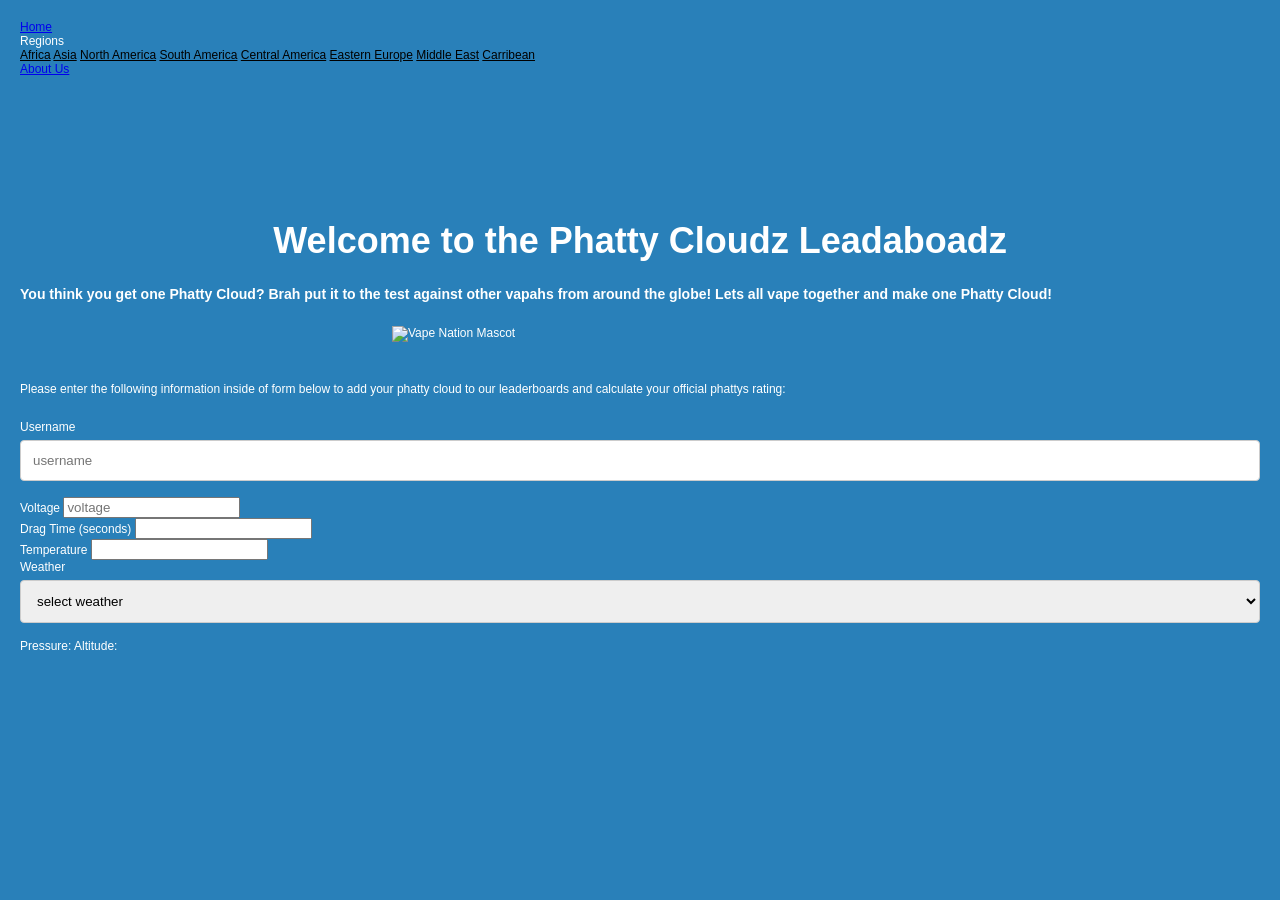
==== index.html @ 7f0081f4 "Semantic UI added semantic" ====
<!DOCTYPE html>

<html>

<head>
  <link rel="stylesheet" href="cloudStyle.css">
  <link rel="stylesheet" href="https://cdnjs.cloudflare.com/ajax/libs/semantic-ui/2.2.2/semantic.min.css">
  <script type="text/javascript" src="https://cdnjs.cloudflare.com/ajax/libs/jquery/3.1.0/jquery.min.js"></script>
  <script type="text/javascript"
          src="https://cdnjs.cloudflare.com/ajax/libs/semantic-ui/2.2.2/semantic.min.js"></script>
  <title>Phatty Cloudz Leadaboadz</title>
</head>

<body>

  <div class="ui borderless inverted top fixed menu">
    <div class="ui container">
      <a href="index.html" class="item">
        Home
      </a>
      <div class="ui dropdown item">
        <div class="text">Regions</div>
        <i class="dropdown icon"></i>
        <div class="menu">
          <a href="#" class="item" style="color: black;">Africa</a>
          <a href="#" class="item" style="color: black;">Asia</a>
          <a href="#" class="item" style="color: black;">North America</a>
          <a href="#" class="item" style="color: black;">South America</a>
          <a href="#" class="item" style="color: black;">Central America</a>
          <a href="#" class="item" style="color: black;">Eastern Europe</a>
          <a href="#" class="item" style="color: black;">Middle East</a>
          <a href="#" class="item" style="color: black;">Carribean</a>
        </div>
      </div>
      <a href="about_us.html" class="item">
        About Us
      </a>
    </div>
  </div>

  <div class="grad-background" style="padding-top: 80px;">
    <div class="ui container colorblocktop">

        <div class="center text" style="color: #FFF">
          <p>
          <h1>Welcome to the Phatty Cloudz Leadaboadz</h1>
          <h3 >You think you get one Phatty Cloud? Brah put it to the test against other vapahs from around the globe! Lets all vape together and make one Phatty Cloud!</h3>
          <p><p><p>
        </div>

        <img class="ui centered large image" src="https://ci.memecdn.com/9599831.jpg" alt="Vape Nation Mascot">

    </div>
  </div>

  <div class="ui container">
    <div class="center text">
    Please enter the following information inside of form below to add your phatty cloud to our leaderboards and calculate your official phattys rating:
    <p><p><p>
    </div>

      <form class="ui form" id="phattyForm">

        <div class="two fields">
          <div class="field">
            <label>Username</label>
            <input type="text" name="username" placeholder="username">
          </div>
          <div class="field">
            <label>Voltage</label>
            <input type="number" name="voltage" placeholder="voltage">
          </div>
        </div>

        <div class="two fields">
          <div class="field">
            <label>Drag Time (seconds)</label>
            <input type="number" name="dragtime">
          </div>
          <div class="field">
            <label>Temperature</label>
            <input type="number" name="temperature">
          </div>
        </div>

        <div class="field">
          <label>Weather</label>
          <select class="ui fluid dropdown" name="weather">
            <option value="">select weather</option>
            <option value="rainy">Rainy</option>
            <option value="sunny">Sunny</option>
            <option value="stormy">Stormy</option>
            <option value="cloudy">Cloudy</option>
          </select>
        </div>
        Pressure: <!-- We need to have an API that tells the user what the air pressure is at their current location-->
        Altitude: <!-- We need to have an API that tells the user what the altitude is at their current location-->
      </form>

  </div>


<script>
$('.ui.dropdown')
  .dropdown()
;
</script>

</body>
</html>
---- cloudStyle.css ----
img {
    display: block;
    margin: auto;
    width: 40%;
}

h1 {
      text-align: center;
      font-size: 300%;
}

.ui.fluid.image {
      padding-top: 80px;
}

.ui.header {
      text-align: center;
      font-size: 200%;
      color: white;
}

.ui.header.faq {
      text-align: left;
      color: white;
}

.navbar {
      overflow: hidden;
      background-color: #333;
      font-family: Arial;
}

.navbar a {
      float: left;
      font-size: 16px;
      color: white;
      text-align: center;
      padding: 14px 16px;
      text-decoration: none;
}
/*
.dropdown {
      float: left;
      overflow: hidden;
}

.dropdown .dropbtn {
      font-size: 16px;
      border: none;
      outline: none;
      color: white;
      padding: 14px 16px;
      background-color: inherit;
}

.navbar a:hover, .dropdown:hover .dropbtn {
      background-color: #42f471;
}

.dropdown-content {
      display: none;
      position: absolute;
      background-color: #f9f9f9;
      min-width: 160px;
      box-shadow: 0px 8px 16px 0px rgba(0,0,0,0.2);
      z-index: 1;
}

.dropdown-content a {
      float: none;
      color: black;
      padding: 12px 16px;
      text-decoration: none;
      display: block;
      text-align: left;
}

.dropdown-content a:hover {
      background-color: #ddd;
}

.dropdown:hover .dropdown-content {
      display: block;
}
*/
.description {
      text-align: center;
      word-wrap: break-word;
      position: relative;
      left: -50px;
}

.subheader {
      text-align: center;
      text-decoration: underline;
      font-weight: bold;
}

.times_bold {
      font-family: "Times New Roman", times, serif;
      font-weight: bold;
}

.times_normal {
      font-family: "Times New Roman", times, serif;
}

li.job_titles {
      font-style: italic;

}

li.last_description {
      margin-bottom: 3em;
}

p.author_date {
      margin-top: -1em;
}

#grad {
    background: red; /* For browsers that do not support gradients */
    background: -webkit-linear-gradient(red, yellow); /* For Safari 5.1 to 6.0 */
    background: -o-linear-gradient(red, yellow); /* For Opera 11.1 to 12.0 */
    background: -moz-linear-gradient(red, yellow); /* For Firefox 3.6 to 15 */
    background: linear-gradient(red, yellow); /* Standard syntax */
}

.grad-background {
    background: #2980b9 url('https://static.tumblr.com/03fbbc566b081016810402488936fbae/pqpk3dn/MRSmlzpj3/tumblr_static_bg3.png') repeat 0 0;
    background-size: cover;
    -webkit-animation: 10s linear 0s normal none infinite animate;
    -moz-animation: 10s linear 0s normal none infinite animate;
    -ms-animation: 10s linear 0s normal none infinite animate;
    -o-animation: 10s linear 0s normal none infinite animate;
    animation: 10s linear 0s normal none infinite animate;

}

body {
	margin:0;
	padding:0;
	font-family:"arial",heletica,sans-serif;
	font-size:12px;
      color: white;
      background: #2980b9 url('https://static.tumblr.com/03fbbc566b081016810402488936fbae/pqpk3dn/MRSmlzpj3/tumblr_static_bg3.png') repeat 0 0;
	-webkit-animation: 10s linear 0s normal none infinite animate;
	-moz-animation: 10s linear 0s normal none infinite animate;
	-ms-animation: 10s linear 0s normal none infinite animate;
	-o-animation: 10s linear 0s normal none infinite animate;
	animation: 10s linear 0s normal none infinite animate;

}

#gradient
{
      width: 100%;
      height: 800px;
      padding: 0px;
      margin: 0px;
}

.center {
      display: block;
      margin: 0 auto;
      align-content: center;
      background-size: cover;
}

.banner {
      width: 100%;
}

p {
      font-size: 200%;
      text-align: center;
}

pre {
      font-size: 100%;
}

input[type=text], select, textarea {
    width: 100%;
    padding: 12px;
    border: 1px solid #ccc;
    border-radius: 4px;
    box-sizing: border-box;
    margin-top: 6px;
    margin-bottom: 16px;
    resize: vertical;
}

input[type=submit] {
    background-color: #4CAF50;
    color: white;
    padding: 12px 20px;
    border: none;
    border-radius: 4px;
    cursor: pointer;
}

input[type=submit]:hover {
    background-color: #45a049;
}

.container {
    border-radius: 5px;
    /*background-color: #77f442;*/
    padding: 20px;
}

@-webkit-keyframes animate {
	from {background-position:0 0;}
	to {background-position: 500px 0;}
}

@-moz-keyframes animate {
	from {background-position:0 0;}
	to {background-position: 500px 0;}
}

@-ms-keyframes animate {
	from {background-position:0 0;}
	to {background-position: 500px 0;}
}

@-o-keyframes animate {
	from {background-position:0 0;}
	to {background-position: 500px 0;}
}

@keyframes animate {
	from {background-position:0 0;}
	to {background-position: 500px 0;}
}
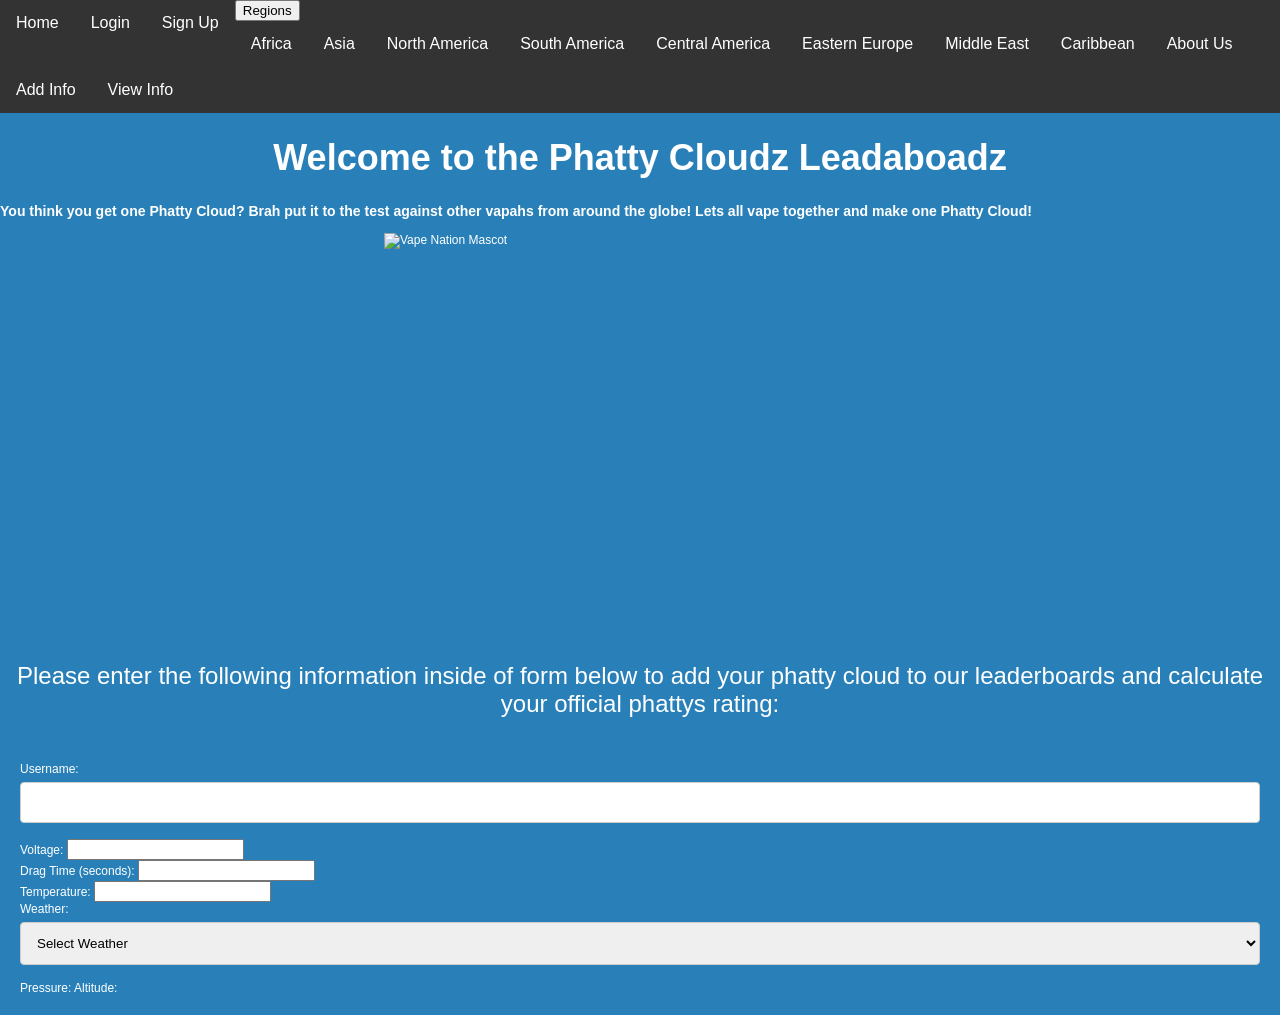
==== commit 94beae4d: "Added functional login, signup, and delete pages" ====
--- a/index.html
+++ b/index.html
@@ -1,110 +1,57 @@
 <!DOCTYPE html>
+<html>
+      <head>
+            <link rel="stylesheet" type="text/css" href="cloudStyle.css">
+            <meta charset="utf-8">
+            <title>Phatty Cloudz Leadaboadz</title>
+      </head>
+      <body>
 
-<html>
+            <div class="navbar" id="grad1">
+                  <a href="">Home</a>
+                   <a href="login.php">Login</a>
+                  <a href="sign-up.php">Sign Up</a>
+                  <div class="dropdown">
+                        <button class = "dropbtn">Regions<i class="fa fa-caret-down"></i></button>
+                        <div class="dropdown-content">
+                             <a href="#">Africa</a>
+                             <a href="#">Asia</a>
+                             <a href="#">North America</a>
+                             <a href="#">South America</a>
+                             <a href="#">Central America</a>
+                             <a href="#">Eastern Europe</a>
+                             <a href="#">Middle East</a>
+                             <a href="#">Caribbean</a>
+                        </div>
+                  </div>
+                  <a href="about_us.html">About Us</a>
+                  <a href="add_info.php">Add Info</a>
+                  <a href="read.php">View Info</a>
+            </div>
 
-<head>
-  <link rel="stylesheet" href="cloudStyle.css">
-  <link rel="stylesheet" href="https://cdnjs.cloudflare.com/ajax/libs/semantic-ui/2.2.2/semantic.min.css">
-  <script type="text/javascript" src="https://cdnjs.cloudflare.com/ajax/libs/jquery/3.1.0/jquery.min.js"></script>
-  <script type="text/javascript"
-          src="https://cdnjs.cloudflare.com/ajax/libs/semantic-ui/2.2.2/semantic.min.js"></script>
-  <title>Phatty Cloudz Leadaboadz</title>
-</head>
+            <h1>Welcome to the Phatty Cloudz Leadaboadz</h1>
 
-<body>
+            <h3 >You think you get one Phatty Cloud? Brah put it to the test against other vapahs from around the globe! Lets all vape together and make one Phatty Cloud!</h3>
 
-  <div class="ui borderless inverted top fixed menu">
-    <div class="ui container">
-      <a href="index.html" class="item">
-        Home
-      </a>
-      <div class="ui dropdown item">
-        <div class="text">Regions</div>
-        <i class="dropdown icon"></i>
-        <div class="menu">
-          <a href="#" class="item" style="color: black;">Africa</a>
-          <a href="#" class="item" style="color: black;">Asia</a>
-          <a href="#" class="item" style="color: black;">North America</a>
-          <a href="#" class="item" style="color: black;">South America</a>
-          <a href="#" class="item" style="color: black;">Central America</a>
-          <a href="#" class="item" style="color: black;">Eastern Europe</a>
-          <a href="#" class="item" style="color: black;">Middle East</a>
-          <a href="#" class="item" style="color: black;">Carribean</a>
-        </div>
-      </div>
-      <a href="about_us.html" class="item">
-        About Us
-      </a>
-    </div>
-  </div>
+            <img src="https://ci.memecdn.com/9599831.jpg" alt="Vape Nation Mascot" width="405px" height="405px">
 
-  <div class="grad-background" style="padding-top: 80px;">
-    <div class="ui container colorblocktop">
-
-        <div class="center text" style="color: #FFF">
-          <p>
-          <h1>Welcome to the Phatty Cloudz Leadaboadz</h1>
-          <h3 >You think you get one Phatty Cloud? Brah put it to the test against other vapahs from around the globe! Lets all vape together and make one Phatty Cloud!</h3>
-          <p><p><p>
-        </div>
-
-        <img class="ui centered large image" src="https://ci.memecdn.com/9599831.jpg" alt="Vape Nation Mascot">
-
-    </div>
-  </div>
-
-  <div class="ui container">
-    <div class="center text">
-    Please enter the following information inside of form below to add your phatty cloud to our leaderboards and calculate your official phattys rating:
-    <p><p><p>
-    </div>
-
-      <form class="ui form" id="phattyForm">
-
-        <div class="two fields">
-          <div class="field">
-            <label>Username</label>
-            <input type="text" name="username" placeholder="username">
-          </div>
-          <div class="field">
-            <label>Voltage</label>
-            <input type="number" name="voltage" placeholder="voltage">
-          </div>
-        </div>
-
-        <div class="two fields">
-          <div class="field">
-            <label>Drag Time (seconds)</label>
-            <input type="number" name="dragtime">
-          </div>
-          <div class="field">
-            <label>Temperature</label>
-            <input type="number" name="temperature">
-          </div>
-        </div>
-
-        <div class="field">
-          <label>Weather</label>
-          <select class="ui fluid dropdown" name="weather">
-            <option value="">select weather</option>
-            <option value="rainy">Rainy</option>
-            <option value="sunny">Sunny</option>
-            <option value="stormy">Stormy</option>
-            <option value="cloudy">Cloudy</option>
-          </select>
-        </div>
-        Pressure: <!-- We need to have an API that tells the user what the air pressure is at their current location-->
-        Altitude: <!-- We need to have an API that tells the user what the altitude is at their current location-->
-      </form>
-
-  </div>
-
-
-<script>
-$('.ui.dropdown')
-  .dropdown()
-;
-</script>
-
-</body>
+            <p>Please enter the following information inside of form below to add your phatty cloud to our leaderboards and calculate your official phattys rating:</p>
+            <div class="container">
+                  <form id="phattyForm" action="">
+                        Username: <input type="text" name="userName"><br>
+                        Voltage: <input type="number" name="voltage"><br>
+                        Drag Time (seconds): <input type="number" name="dragTime"><br>
+                        Temperature: <input type="number" name="temp"><br>
+                        Weather: <select name="weather">
+                              <option value="">Select Weather</option>
+                              <option value="rainy">Rainy</option>
+                              <option value="sunny">Sunny</option>
+                              <option value="stormy">Stormy</option>
+                              <option value="cloudy">Cloudy</option>
+                        </select>
+                        Pressure: <!-- We need to have an API that tells the user what the air pressure is at their current location-->
+                        Altitude: <!-- We need to have an API that tells the user what the altitude is at their current location-->
+                  </form>
+            </div>
+      </body>
 </html>
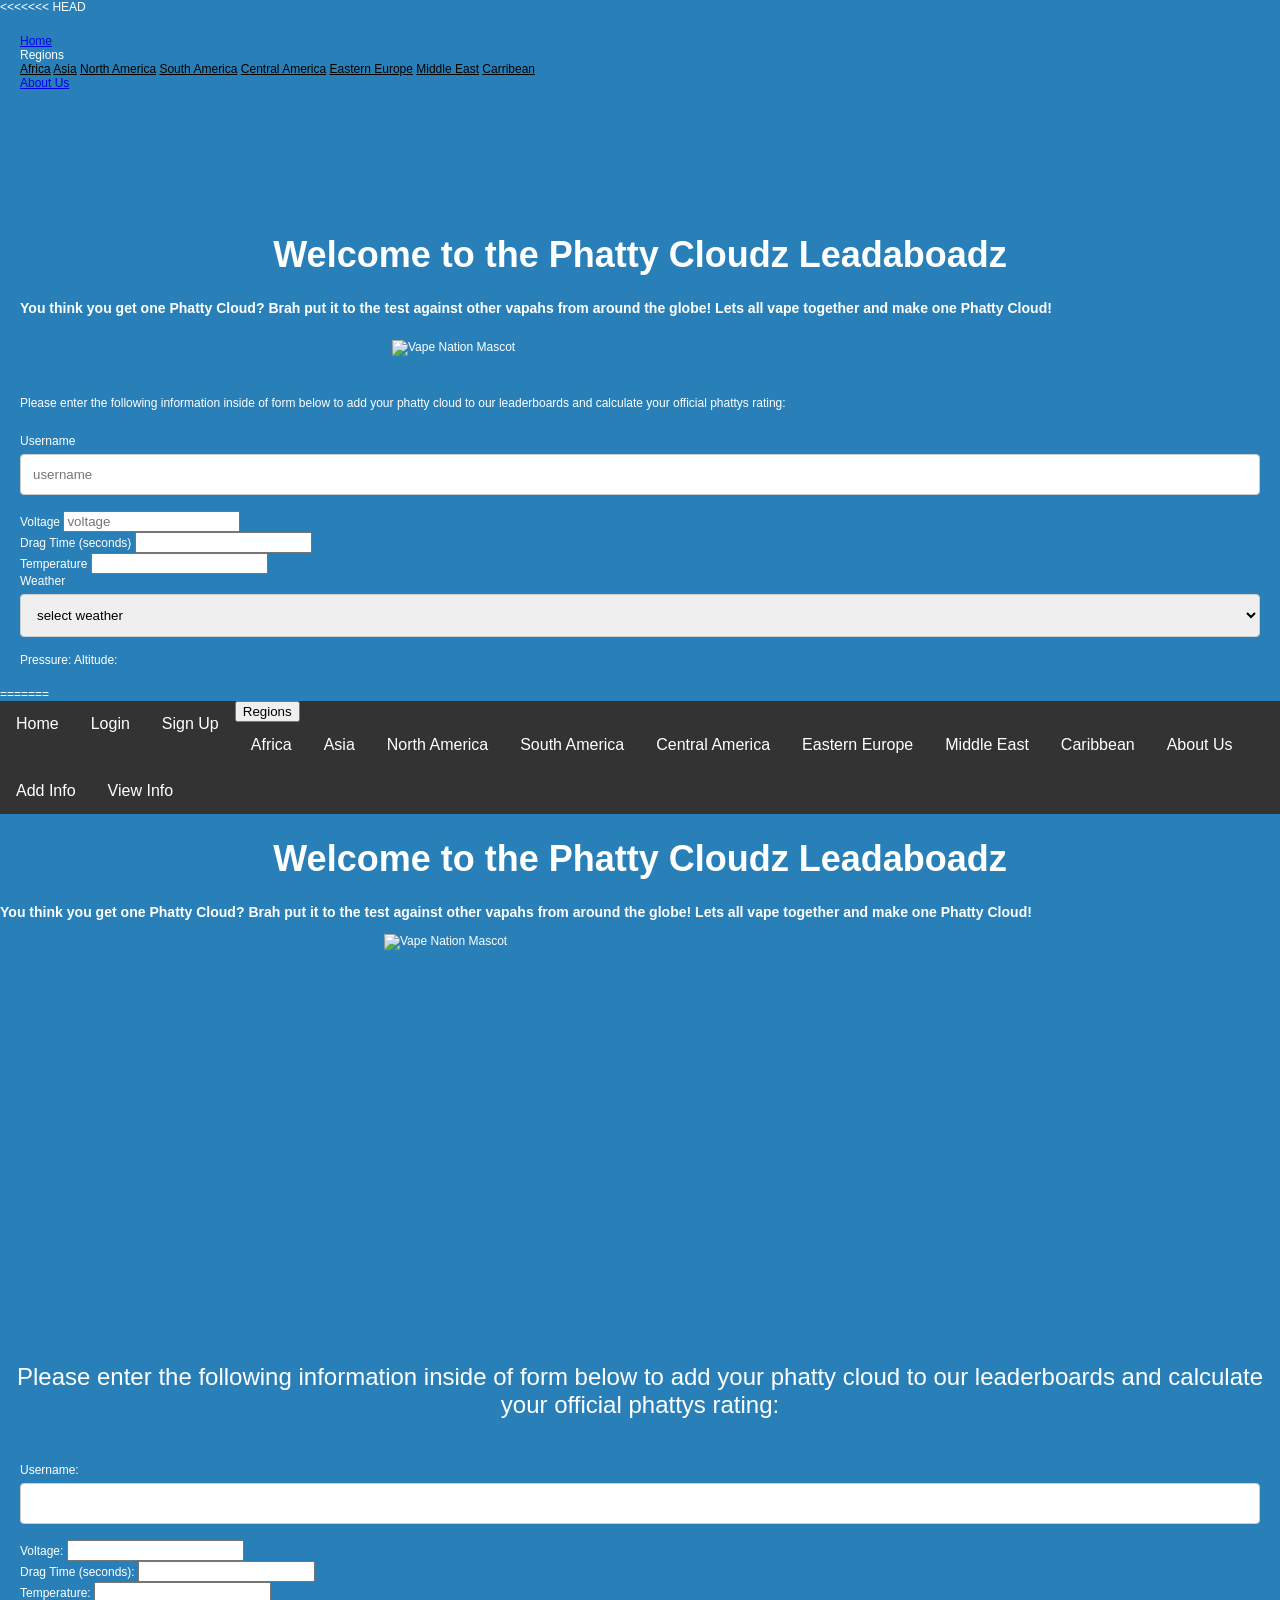
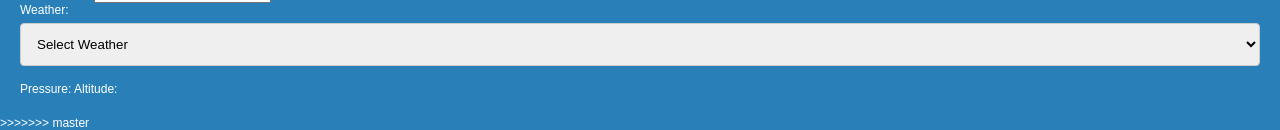
==== commit 9719d800: "Merge branch 'master' into semantic-phatty-cloudz" ====
--- a/index.html
+++ b/index.html
@@ -1,5 +1,114 @@
 <!DOCTYPE html>
+
 <html>
+<<<<<<< HEAD
+
+<head>
+  <link rel="stylesheet" href="cloudStyle.css">
+  <link rel="stylesheet" href="https://cdnjs.cloudflare.com/ajax/libs/semantic-ui/2.2.2/semantic.min.css">
+  <script type="text/javascript" src="https://cdnjs.cloudflare.com/ajax/libs/jquery/3.1.0/jquery.min.js"></script>
+  <script type="text/javascript"
+          src="https://cdnjs.cloudflare.com/ajax/libs/semantic-ui/2.2.2/semantic.min.js"></script>
+  <title>Phatty Cloudz Leadaboadz</title>
+</head>
+
+<body>
+
+  <div class="ui borderless inverted top fixed menu">
+    <div class="ui container">
+      <a href="index.html" class="item">
+        Home
+      </a>
+      <div class="ui dropdown item">
+        <div class="text">Regions</div>
+        <i class="dropdown icon"></i>
+        <div class="menu">
+          <a href="#" class="item" style="color: black;">Africa</a>
+          <a href="#" class="item" style="color: black;">Asia</a>
+          <a href="#" class="item" style="color: black;">North America</a>
+          <a href="#" class="item" style="color: black;">South America</a>
+          <a href="#" class="item" style="color: black;">Central America</a>
+          <a href="#" class="item" style="color: black;">Eastern Europe</a>
+          <a href="#" class="item" style="color: black;">Middle East</a>
+          <a href="#" class="item" style="color: black;">Carribean</a>
+        </div>
+      </div>
+      <a href="about_us.html" class="item">
+        About Us
+      </a>
+    </div>
+  </div>
+
+  <div class="grad-background" style="padding-top: 80px;">
+    <div class="ui container colorblocktop">
+
+        <div class="center text" style="color: #FFF">
+          <p>
+          <h1>Welcome to the Phatty Cloudz Leadaboadz</h1>
+          <h3 >You think you get one Phatty Cloud? Brah put it to the test against other vapahs from around the globe! Lets all vape together and make one Phatty Cloud!</h3>
+          <p><p><p>
+        </div>
+
+        <img class="ui centered large image" src="https://ci.memecdn.com/9599831.jpg" alt="Vape Nation Mascot">
+
+    </div>
+  </div>
+
+  <div class="ui container">
+    <div class="center text">
+    Please enter the following information inside of form below to add your phatty cloud to our leaderboards and calculate your official phattys rating:
+    <p><p><p>
+    </div>
+
+      <form class="ui form" id="phattyForm">
+
+        <div class="two fields">
+          <div class="field">
+            <label>Username</label>
+            <input type="text" name="username" placeholder="username">
+          </div>
+          <div class="field">
+            <label>Voltage</label>
+            <input type="number" name="voltage" placeholder="voltage">
+          </div>
+        </div>
+
+        <div class="two fields">
+          <div class="field">
+            <label>Drag Time (seconds)</label>
+            <input type="number" name="dragtime">
+          </div>
+          <div class="field">
+            <label>Temperature</label>
+            <input type="number" name="temperature">
+          </div>
+        </div>
+
+        <div class="field">
+          <label>Weather</label>
+          <select class="ui fluid dropdown" name="weather">
+            <option value="">select weather</option>
+            <option value="rainy">Rainy</option>
+            <option value="sunny">Sunny</option>
+            <option value="stormy">Stormy</option>
+            <option value="cloudy">Cloudy</option>
+          </select>
+        </div>
+        Pressure: <!-- We need to have an API that tells the user what the air pressure is at their current location-->
+        Altitude: <!-- We need to have an API that tells the user what the altitude is at their current location-->
+      </form>
+
+  </div>
+
+
+<script>
+$('.ui.dropdown')
+  .dropdown()
+;
+</script>
+
+</body>
+=======
       <head>
             <link rel="stylesheet" type="text/css" href="cloudStyle.css">
             <meta charset="utf-8">
@@ -54,4 +163,5 @@
                   </form>
             </div>
       </body>
+>>>>>>> master
 </html>
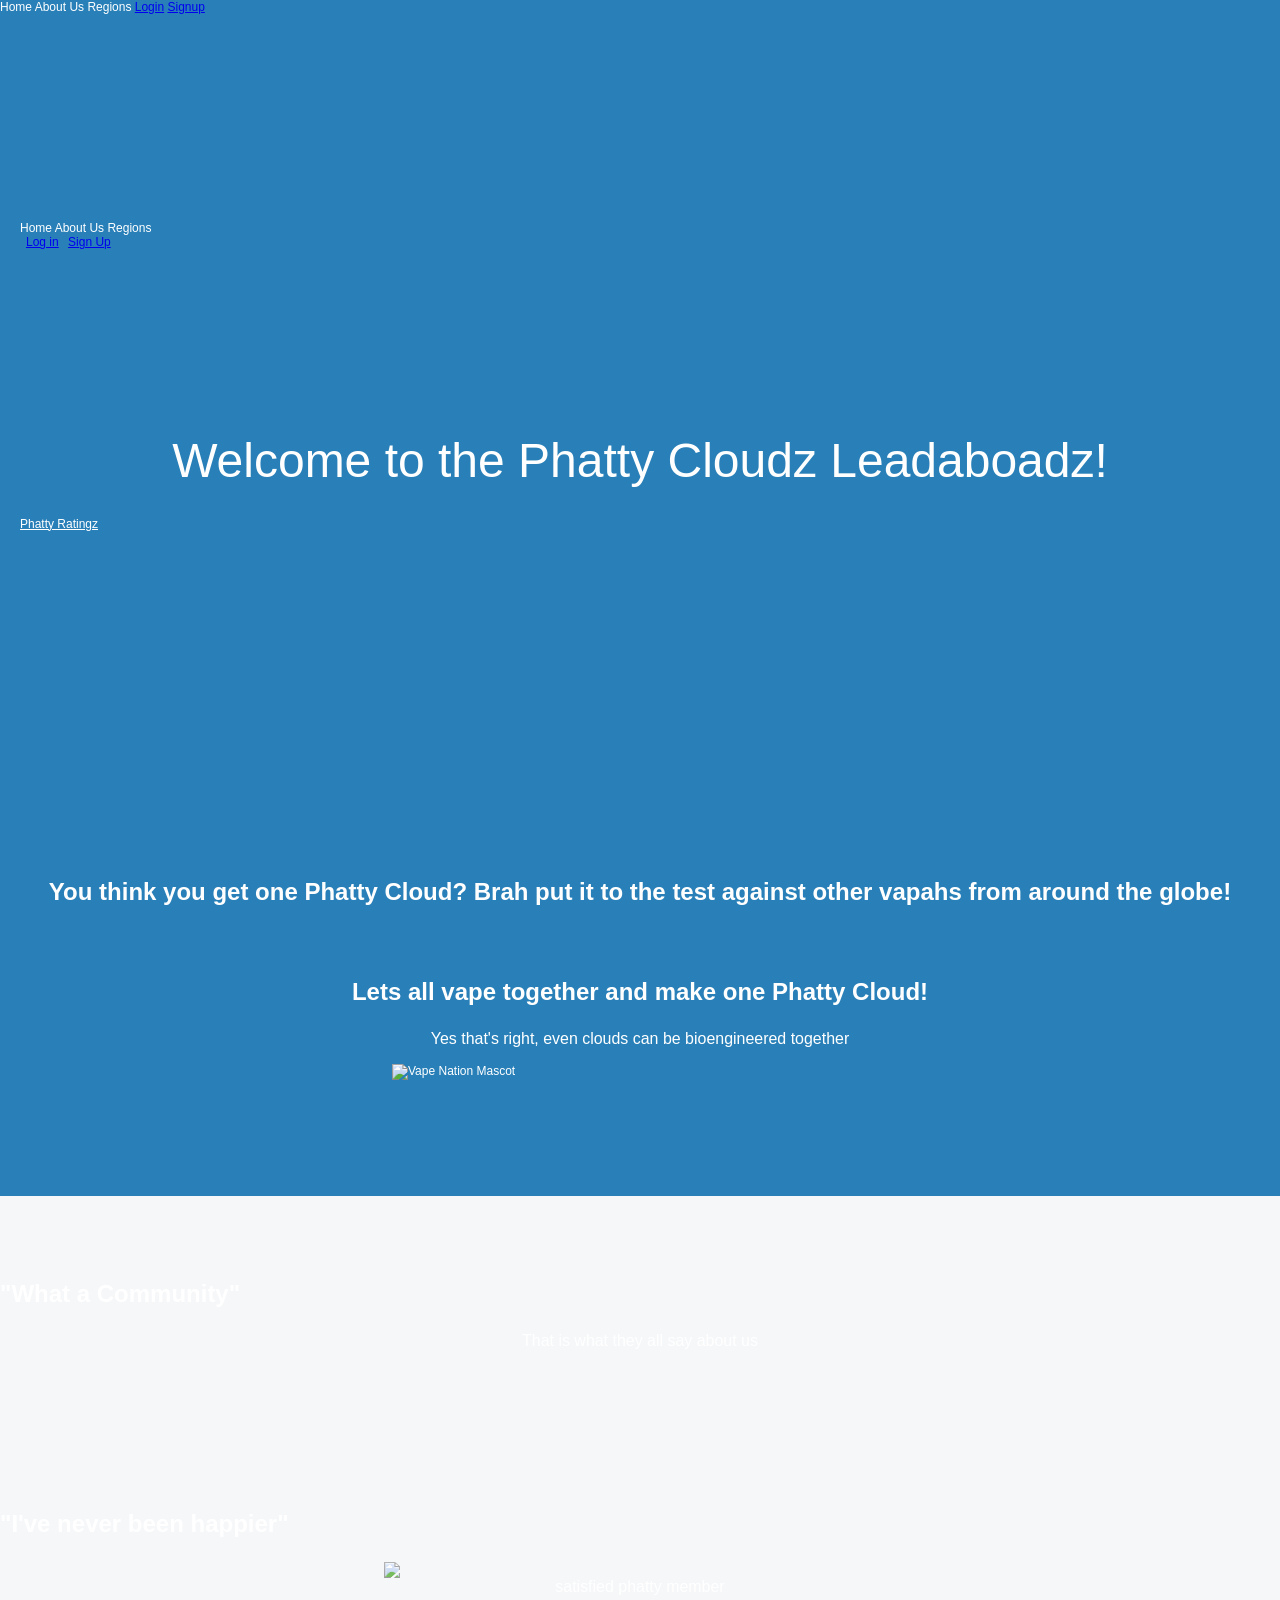
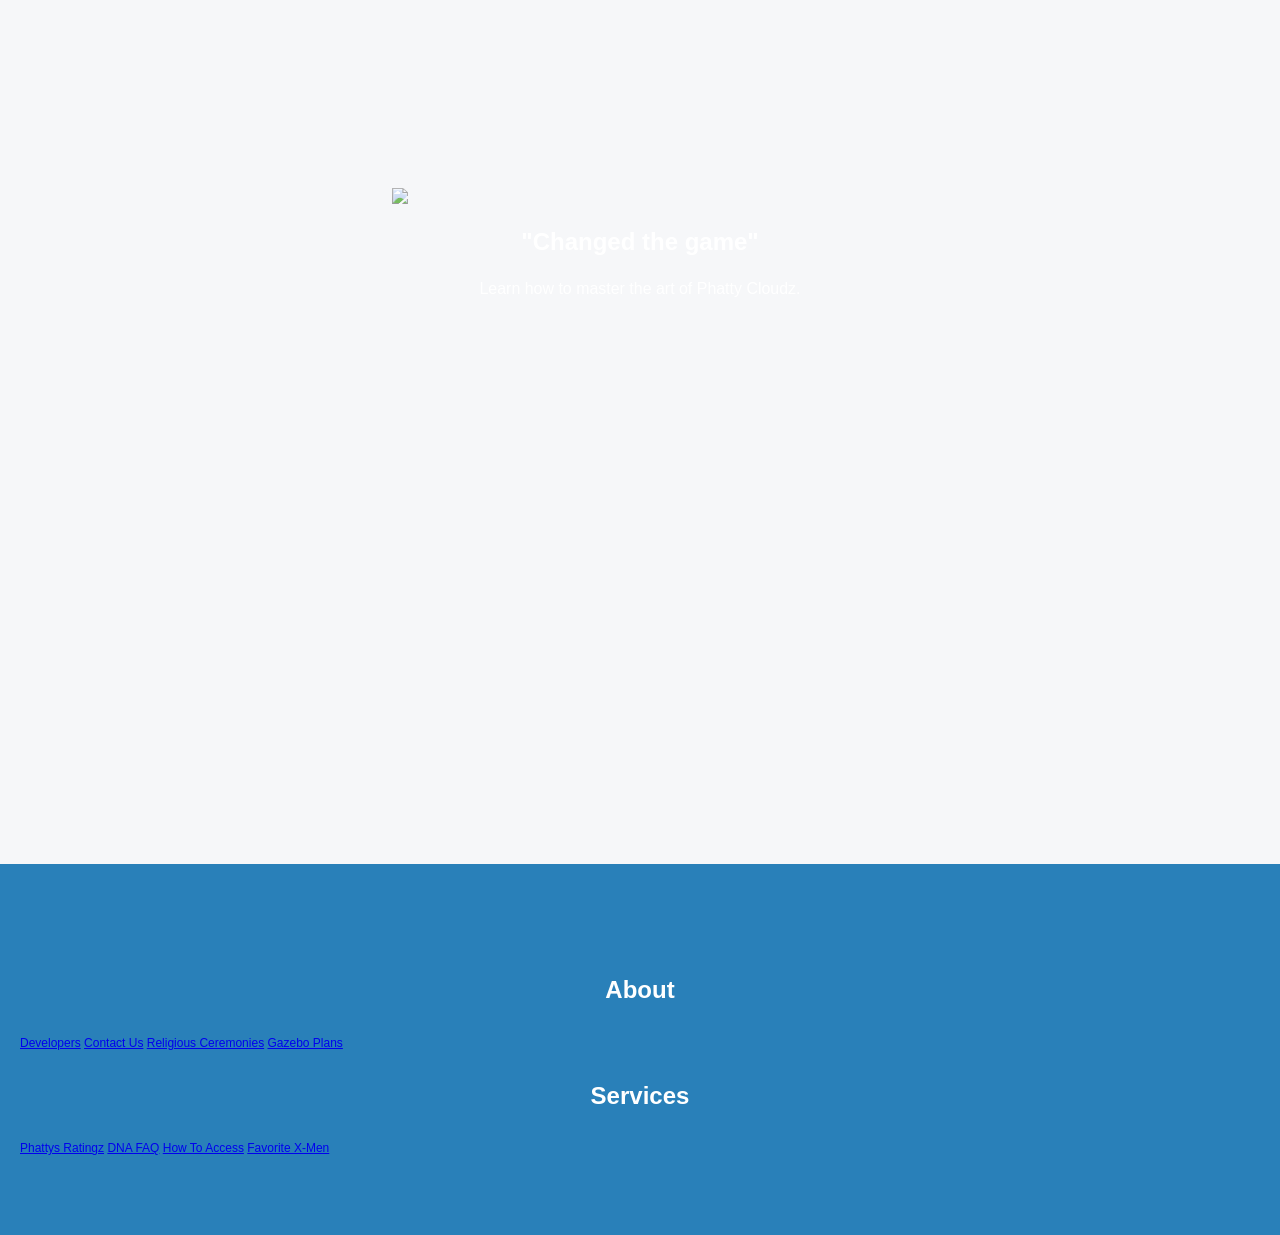
==== commit 5f2d1f4b: "3 pages index, login, signup updated" ====
--- a/index.html
+++ b/index.html
@@ -1,167 +1,273 @@
 <!DOCTYPE html>
-
 <html>
-<<<<<<< HEAD
 
 <head>
+
+  <title>Welcome to da Leaderboardz</title>
   <link rel="stylesheet" href="cloudStyle.css">
   <link rel="stylesheet" href="https://cdnjs.cloudflare.com/ajax/libs/semantic-ui/2.2.2/semantic.min.css">
   <script type="text/javascript" src="https://cdnjs.cloudflare.com/ajax/libs/jquery/3.1.0/jquery.min.js"></script>
-  <script type="text/javascript"
-          src="https://cdnjs.cloudflare.com/ajax/libs/semantic-ui/2.2.2/semantic.min.js"></script>
-  <title>Phatty Cloudz Leadaboadz</title>
+  <script type="text/javascript" src="https://cdnjs.cloudflare.com/ajax/libs/semantic-ui/2.2.2/semantic.min.js"></script>
+
+  <style type="text/css">
+    .hidden.menu {
+      display: none;
+    }
+
+    .masthead.segment {
+      min-height: 700px;
+      padding: 1em 0em;
+    }
+
+    .masthead .logo.item img {
+      margin-right: 1em;
+    }
+
+    .masthead .ui.menu .ui.button {
+      margin-left: 0.5em;
+    }
+
+    .masthead h1.ui.header {
+      margin-top: 3em;
+      margin-bottom: 0em;
+      font-size: 4em;
+      font-weight: normal;
+    }
+
+    .masthead h2 {
+      font-size: 1.7em;
+      font-weight: normal;
+    }
+
+    .ui.vertical.stripe {
+      padding: 8em 0em;
+    }
+
+    .ui.vertical.stripe h3 {
+      font-size: 2em;
+    }
+
+    .ui.vertical.stripe .button+h3,
+    .ui.vertical.stripe p+h3 {
+      margin-top: 3em;
+    }
+
+    .ui.vertical.stripe .floated.image {
+      clear: both;
+    }
+
+    .ui.vertical.stripe p {
+      font-size: 1.33em;
+    }
+
+    .ui.vertical.stripe .horizontal.divider {
+      margin: 3em 0em;
+    }
+
+    .quote.stripe.segment {
+      padding: 0em;
+    }
+
+    .quote.stripe.segment .grid .column {
+      padding-top: 5em;
+      padding-bottom: 5em;
+    }
+
+    .footer.segment {
+      padding: 5em 0em;
+    }
+
+    .secondary.pointing.menu .toc.item {
+      display: none;
+    }
+
+    @media only screen and (max-width: 700px) {
+      .ui.fixed.menu {
+        display: none !important;
+      }
+      .secondary.pointing.menu .item,
+      .secondary.pointing.menu .menu {
+        display: none;
+      }
+      .secondary.pointing.menu .toc.item {
+        display: block;
+      }
+      .masthead.segment {
+        min-height: 350px;
+      }
+      .masthead h1.ui.header {
+        font-size: 2em;
+        margin-top: 1.5em;
+      }
+      .masthead h2 {
+        margin-top: 0.5em;
+        font-size: 1.5em;
+      }
+    }
+  </style>
+
+  <script>
+    $(document)
+      .ready(function() {
+        // fix menu when passed
+        $('.masthead')
+          .visibility({
+            once: false,
+            onBottomPassed: function() {
+              $('.fixed.menu').transition('fade in');
+            },
+            onBottomPassedReverse: function() {
+              $('.fixed.menu').transition('fade out');
+            }
+          });
+        // create sidebar and attach to menu open
+        $('.ui.sidebar')
+          .sidebar('attach events', '.toc.item');
+      });
+
+  </script>
+
 </head>
 
 <body>
-
-  <div class="ui borderless inverted top fixed menu">
+  <!-- Following Menu -->
+  <div class="ui large top fixed hidden menu">
     <div class="ui container">
-      <a href="index.html" class="item">
-        Home
-      </a>
-      <div class="ui dropdown item">
-        <div class="text">Regions</div>
-        <i class="dropdown icon"></i>
-        <div class="menu">
-          <a href="#" class="item" style="color: black;">Africa</a>
-          <a href="#" class="item" style="color: black;">Asia</a>
-          <a href="#" class="item" style="color: black;">North America</a>
-          <a href="#" class="item" style="color: black;">South America</a>
-          <a href="#" class="item" style="color: black;">Central America</a>
-          <a href="#" class="item" style="color: black;">Eastern Europe</a>
-          <a href="#" class="item" style="color: black;">Middle East</a>
-          <a href="#" class="item" style="color: black;">Carribean</a>
-        </div>
-      </div>
-      <a href="about_us.html" class="item">
-        About Us
-      </a>
+      <a class="item">Home</a>
+      <a href="about_us.html"class="item">About Us</a>
+      <a class="item">Regions</a>
+
+      <div class="right menu">
+        <div class="item">
+          <a href="login.php" class="ui button">Log in</a>
+        </div>
+        <div class="item">
+          <a href="sign-up.php" class="ui primary button">Sign Up</a>
+        </div>
+      </div>
     </div>
   </div>
 
-  <div class="grad-background" style="padding-top: 80px;">
-    <div class="ui container colorblocktop">
-
-        <div class="center text" style="color: #FFF">
-          <p>
-          <h1>Welcome to the Phatty Cloudz Leadaboadz</h1>
-          <h3 >You think you get one Phatty Cloud? Brah put it to the test against other vapahs from around the globe! Lets all vape together and make one Phatty Cloud!</h3>
-          <p><p><p>
-        </div>
-
-        <img class="ui centered large image" src="https://ci.memecdn.com/9599831.jpg" alt="Vape Nation Mascot">
-
-    </div>
+  <!-- Sidebar Menu -->
+  <div class="ui vertical inverted sidebar menu">
+    <a class="item">Home</a>
+    <a class="item">About Us</a>
+    <a class="item">Regions</a>
+
+    <a href="login.php" class="item">Login</a>
+    <a href="sign-up.php" class="item">Signup</a>
   </div>
 
-  <div class="ui container">
-    <div class="center text">
-    Please enter the following information inside of form below to add your phatty cloud to our leaderboards and calculate your official phattys rating:
-    <p><p><p>
-    </div>
-
-      <form class="ui form" id="phattyForm">
-
-        <div class="two fields">
-          <div class="field">
-            <label>Username</label>
-            <input type="text" name="username" placeholder="username">
-          </div>
-          <div class="field">
-            <label>Voltage</label>
-            <input type="number" name="voltage" placeholder="voltage">
-          </div>
-        </div>
-
-        <div class="two fields">
-          <div class="field">
-            <label>Drag Time (seconds)</label>
-            <input type="number" name="dragtime">
-          </div>
-          <div class="field">
-            <label>Temperature</label>
-            <input type="number" name="temperature">
-          </div>
-        </div>
-
-        <div class="field">
-          <label>Weather</label>
-          <select class="ui fluid dropdown" name="weather">
-            <option value="">select weather</option>
-            <option value="rainy">Rainy</option>
-            <option value="sunny">Sunny</option>
-            <option value="stormy">Stormy</option>
-            <option value="cloudy">Cloudy</option>
-          </select>
-        </div>
-        Pressure: <!-- We need to have an API that tells the user what the air pressure is at their current location-->
-        Altitude: <!-- We need to have an API that tells the user what the altitude is at their current location-->
-      </form>
+
+  <!-- Page Contents -->
+  <div class="pusher">
+    <div class="ui inverted vertical masthead center aligned segment">
+
+      <div class="ui container">
+        <div class="ui large secondary inverted pointing menu">
+          <a class="toc item">
+          <i class="sidebar icon"></i>
+        </a>
+          <a class="item">Home</a>
+          <a class="item">About Us</a>
+          <a class="item">Regions</a>
+
+          <div class="right item">
+            <a href="login.php" class="ui inverted button">Log in</a>
+            <a href="sign-up.php" class="ui inverted button">Sign Up</a>
+          </div>
+        </div>
+      </div>
+
+      <div class="ui text container" style="animation-name: fadeInDown; animation-duration: 3s;">
+        <h1 class="ui inverted header">
+        Welcome to the Phatty Cloudz Leadaboadz!
+      </h1>
+        <h3></h3><br>
+        <div class="ui huge primary button" style="color: white;"><a href="add_info2.php" style="color: white;">Phatty Ratingz</a><i class="right arrow icon"></i></div>
+      </div>
+
+    </div>
+<div class="grad-background">
+    <div class="ui vertical stripe segment">
+      <div class="ui middle aligned stackable grid container">
+        <div class="row">
+          <div class="eight wide column">
+            <h3 class="ui header" style="color: white;">You think you get one Phatty Cloud? Brah put it to the test against other vapahs from around the globe! </h3>
+            <p></p>
+            <h3 class="ui header" style="color: white;">Lets all vape together and make one Phatty Cloud!</h3>
+            <p style="color: white;">Yes that's right, even clouds can be bioengineered together</p>
+          </div>
+          <div class="six wide right floated column">
+            <img src="https://ci.memecdn.com/9599831.jpg" alt="Vape Nation Mascot" class="ui large rounded image">
+          </div>
+        </div>
+      </div>
+    </div>
+</div>
+
+    <div class="ui vertical stripe quote segment" style="background-color: #f6f7f9;">
+      <div class="ui equal width stackable internally celled grid">
+        <div class="center aligned row">
+          <div class="column">
+            <h3>"What a Community"</h3>
+            <p>That is what they all say about us</p>
+          </div>
+          <div class="column">
+            <h3>"I've never been happier"</h3>
+            <p>
+              <img src="brandon.png" class="ui tiny avatar image" style="opacity: 0.8;"> satisfied phatty member
+            </p>
+          </div>
+        </div>
+      </div>
+    </div>
+
+    <div class="ui vertical stripe segment" style="background-color: #f6f7f9; min-height: 600px;">
+      <div class="ui text container">
+        <img class="ui left floated rounded image" src="https://images.unsplash.com/photo-1507965613665-5fbb4cbb8399?auto=format&fit=crop&w=800&q=80&ixid=dW5zcGxhc2guY29tOzs7Ozs%3D" style="opacity: 0.8;">
+        <h3 class="ui header">"Changed the game"</h3>
+        <p>Learn how to master the art of Phatty Cloudz.</p>
+        <!--
+        <h4 class="ui horizontal header divider">
+        <a href="#">Case Studies</a>
+      </h4>
+        <h3 class="ui header">Did We Tell You About Our Bananas?</h3>
+        <p>Yes I know you probably disregarded the earlier boasts as non-sequitur filler content, but its really true. It took years of gene splicing and combinatory DNA research, but our bananas can really dance.</p>
+        <a class="ui large button">I'm Still Quite Interested</a>-->
+      </div>
+    </div>
+
+
+    <div class="ui inverted vertical footer segment">
+      <div class="ui container">
+        <div class="ui stackable inverted divided equal height stackable grid">
+          <div class="three wide column">
+            <h4 class="ui inverted header">About</h4>
+            <div class="ui inverted link list">
+              <a href="developers.html" class="item">Developers</a>
+              <a href="#" class="item">Contact Us</a>
+              <a href="#" class="item">Religious Ceremonies</a>
+              <a href="#" class="item">Gazebo Plans</a>
+            </div>
+          </div>
+          <div class="three wide column">
+            <h4 class="ui inverted header">Services</h4>
+            <div class="ui inverted link list">
+              <a href="#" class="item">Phattys Ratingz</a>
+              <a href="#" class="item">DNA FAQ</a>
+              <a href="#" class="item">How To Access</a>
+              <a href="#" class="item">Favorite X-Men</a>
+            </div>
+          </div>
+          <div class="seven wide column">
+          </div>
+        </div>
+      </div>
+    </div>
 
   </div>
 
-
-<script>
-$('.ui.dropdown')
-  .dropdown()
-;
-</script>
-
 </body>
-=======
-      <head>
-            <link rel="stylesheet" type="text/css" href="cloudStyle.css">
-            <meta charset="utf-8">
-            <title>Phatty Cloudz Leadaboadz</title>
-      </head>
-      <body>
-
-            <div class="navbar" id="grad1">
-                  <a href="">Home</a>
-                   <a href="login.php">Login</a>
-                  <a href="sign-up.php">Sign Up</a>
-                  <div class="dropdown">
-                        <button class = "dropbtn">Regions<i class="fa fa-caret-down"></i></button>
-                        <div class="dropdown-content">
-                             <a href="#">Africa</a>
-                             <a href="#">Asia</a>
-                             <a href="#">North America</a>
-                             <a href="#">South America</a>
-                             <a href="#">Central America</a>
-                             <a href="#">Eastern Europe</a>
-                             <a href="#">Middle East</a>
-                             <a href="#">Caribbean</a>
-                        </div>
-                  </div>
-                  <a href="about_us.html">About Us</a>
-                  <a href="add_info.php">Add Info</a>
-                  <a href="read.php">View Info</a>
-            </div>
-
-            <h1>Welcome to the Phatty Cloudz Leadaboadz</h1>
-
-            <h3 >You think you get one Phatty Cloud? Brah put it to the test against other vapahs from around the globe! Lets all vape together and make one Phatty Cloud!</h3>
-
-            <img src="https://ci.memecdn.com/9599831.jpg" alt="Vape Nation Mascot" width="405px" height="405px">
-
-            <p>Please enter the following information inside of form below to add your phatty cloud to our leaderboards and calculate your official phattys rating:</p>
-            <div class="container">
-                  <form id="phattyForm" action="">
-                        Username: <input type="text" name="userName"><br>
-                        Voltage: <input type="number" name="voltage"><br>
-                        Drag Time (seconds): <input type="number" name="dragTime"><br>
-                        Temperature: <input type="number" name="temp"><br>
-                        Weather: <select name="weather">
-                              <option value="">Select Weather</option>
-                              <option value="rainy">Rainy</option>
-                              <option value="sunny">Sunny</option>
-                              <option value="stormy">Stormy</option>
-                              <option value="cloudy">Cloudy</option>
-                        </select>
-                        Pressure: <!-- We need to have an API that tells the user what the air pressure is at their current location-->
-                        Altitude: <!-- We need to have an API that tells the user what the altitude is at their current location-->
-                  </form>
-            </div>
-      </body>
->>>>>>> master
+
 </html>
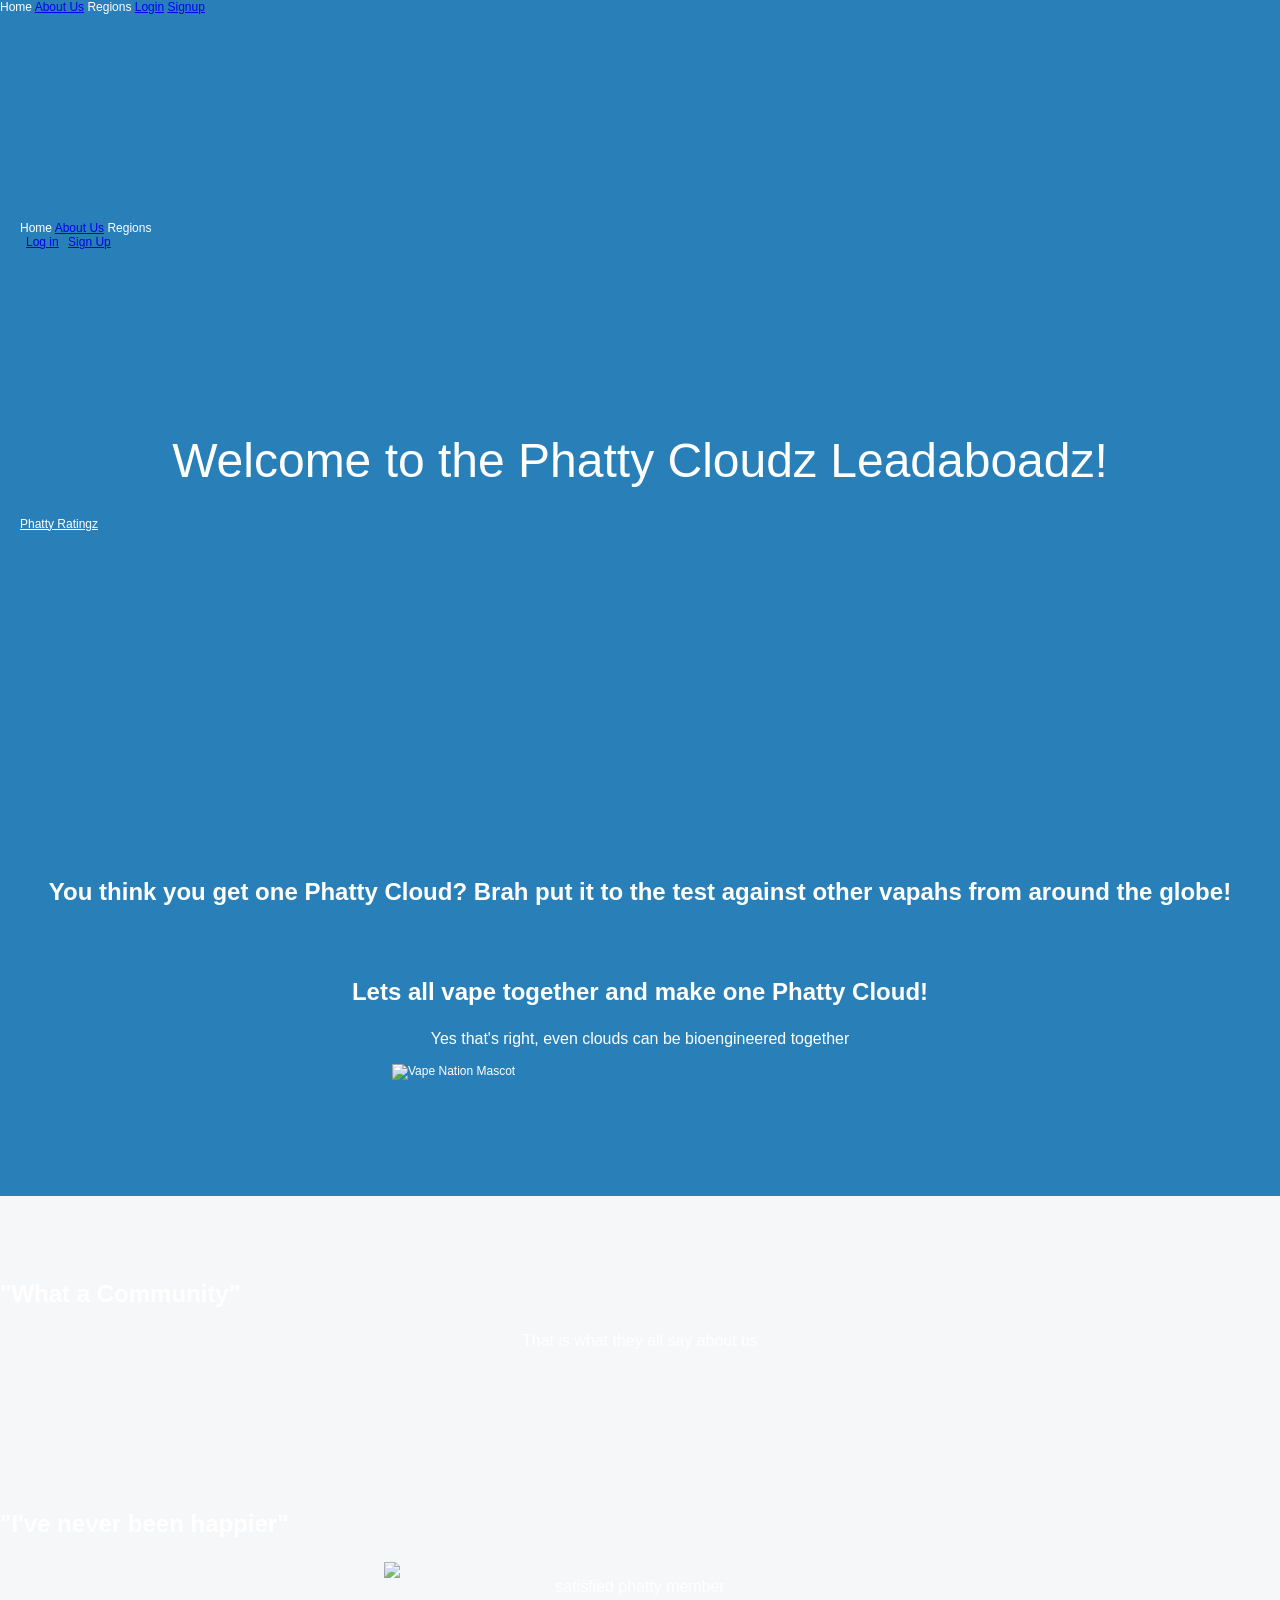
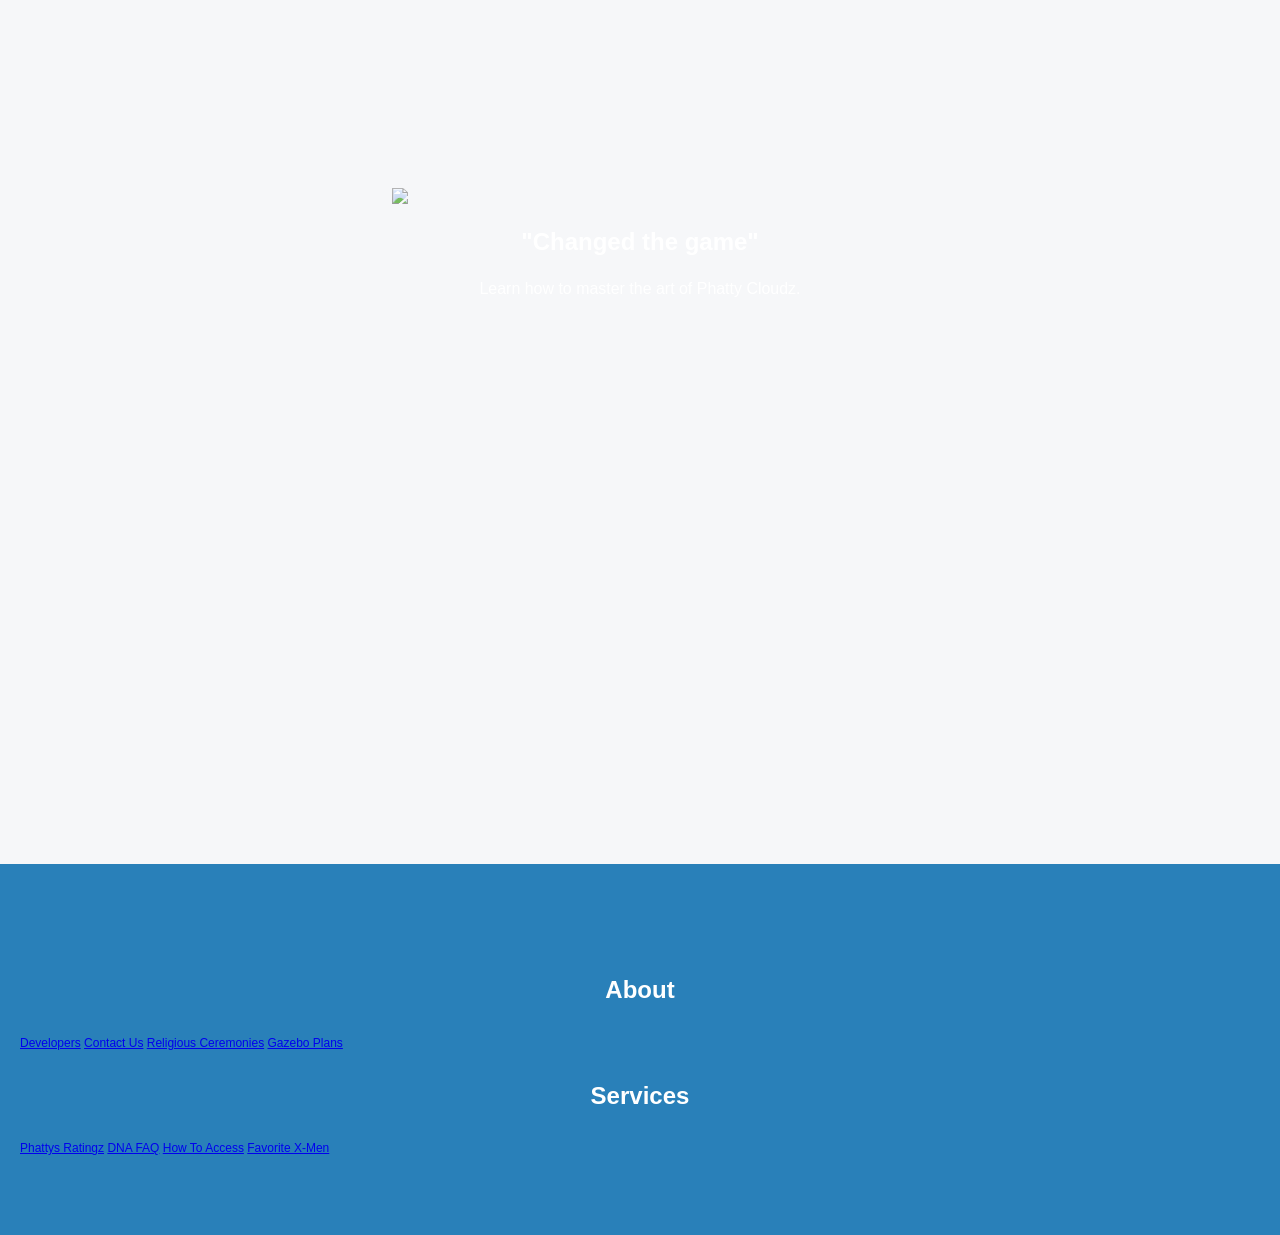
==== commit dc365831: "fixed error" ====
--- a/index.html
+++ b/index.html
@@ -134,7 +134,7 @@
   <div class="ui large top fixed hidden menu">
     <div class="ui container">
       <a class="item">Home</a>
-      <a href="about_us.html"class="item">About Us</a>
+      <a href="about_us.html" class="item">About Us</a>
       <a class="item">Regions</a>
 
       <div class="right menu">
@@ -151,7 +151,7 @@
   <!-- Sidebar Menu -->
   <div class="ui vertical inverted sidebar menu">
     <a class="item">Home</a>
-    <a class="item">About Us</a>
+    <a href="about_us.html" class="item">About Us</a>
     <a class="item">Regions</a>
 
     <a href="login.php" class="item">Login</a>
@@ -169,7 +169,7 @@
           <i class="sidebar icon"></i>
         </a>
           <a class="item">Home</a>
-          <a class="item">About Us</a>
+          <a href="about_us.html" class="item">About Us</a>
           <a class="item">Regions</a>
 
           <div class="right item">
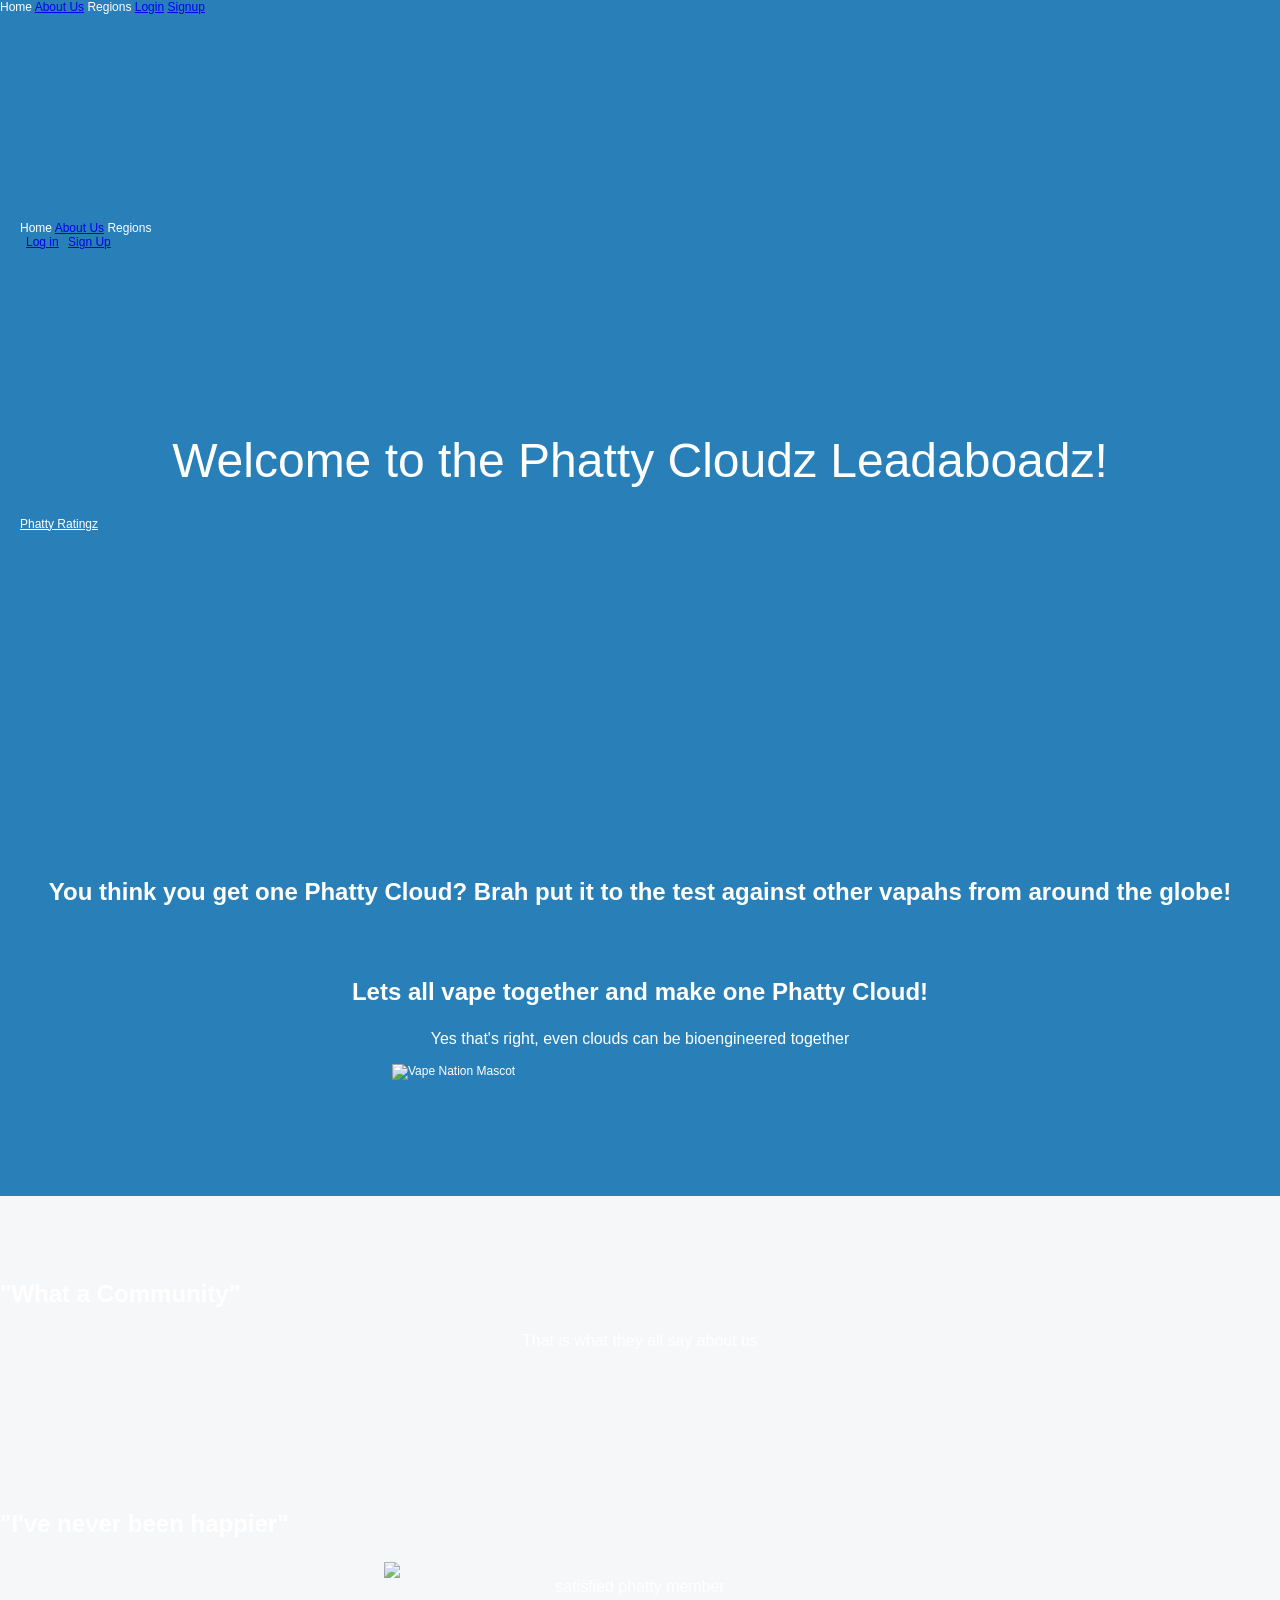
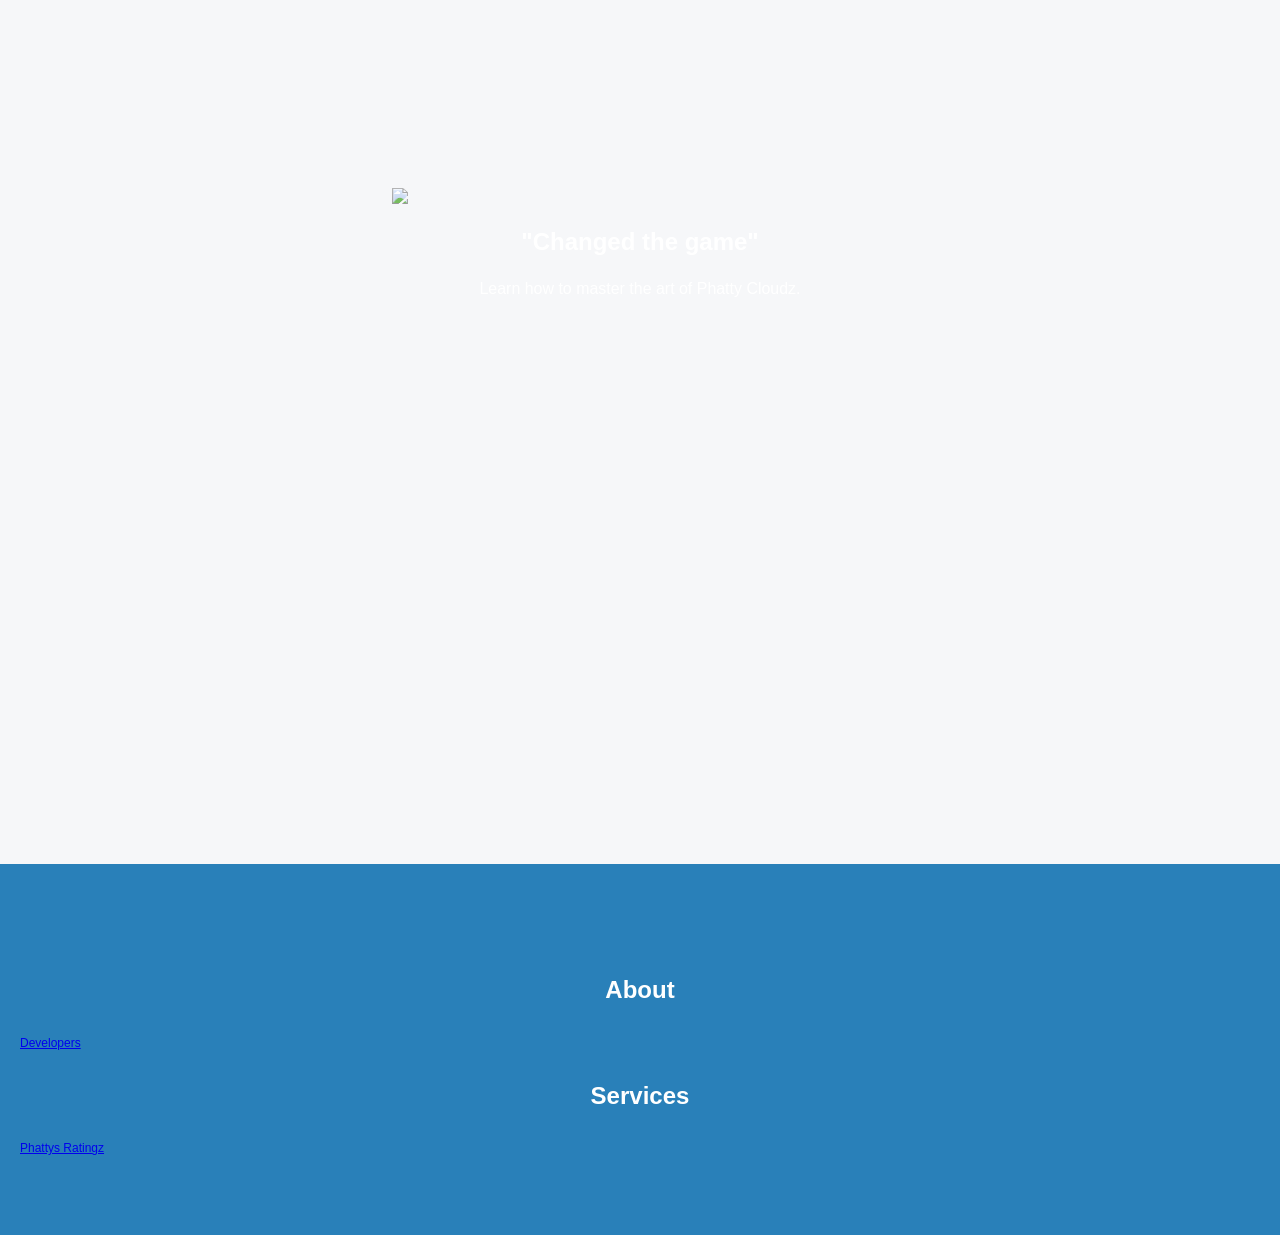
==== commit 7fa35293: "almost done pages" ====
--- a/index.html
+++ b/index.html
@@ -184,7 +184,7 @@
         Welcome to the Phatty Cloudz Leadaboadz!
       </h1>
         <h3></h3><br>
-        <div class="ui huge primary button" style="color: white;"><a href="add_info2.php" style="color: white;">Phatty Ratingz</a><i class="right arrow icon"></i></div>
+        <div class="ui huge primary button" style="color: white;"><a href="add_info.php" style="color: white;">Phatty Ratingz</a><i class="right arrow icon"></i></div>
       </div>
 
     </div>
@@ -225,7 +225,7 @@
 
     <div class="ui vertical stripe segment" style="background-color: #f6f7f9; min-height: 600px;">
       <div class="ui text container">
-        <img class="ui left floated rounded image" src="https://images.unsplash.com/photo-1507965613665-5fbb4cbb8399?auto=format&fit=crop&w=800&q=80&ixid=dW5zcGxhc2guY29tOzs7Ozs%3D" style="opacity: 0.8;">
+        <img class="ui left large floated rounded image" src="https://vignette.wikia.nocookie.net/kancolle/images/5/57/Vape_Salute.gif/revision/latest?cb=20161120183940" style="opacity: 0.8;">
         <h3 class="ui header">"Changed the game"</h3>
         <p>Learn how to master the art of Phatty Cloudz.</p>
         <!--
@@ -246,18 +246,12 @@
             <h4 class="ui inverted header">About</h4>
             <div class="ui inverted link list">
               <a href="developers.html" class="item">Developers</a>
-              <a href="#" class="item">Contact Us</a>
-              <a href="#" class="item">Religious Ceremonies</a>
-              <a href="#" class="item">Gazebo Plans</a>
             </div>
           </div>
           <div class="three wide column">
             <h4 class="ui inverted header">Services</h4>
             <div class="ui inverted link list">
               <a href="#" class="item">Phattys Ratingz</a>
-              <a href="#" class="item">DNA FAQ</a>
-              <a href="#" class="item">How To Access</a>
-              <a href="#" class="item">Favorite X-Men</a>
             </div>
           </div>
           <div class="seven wide column">
